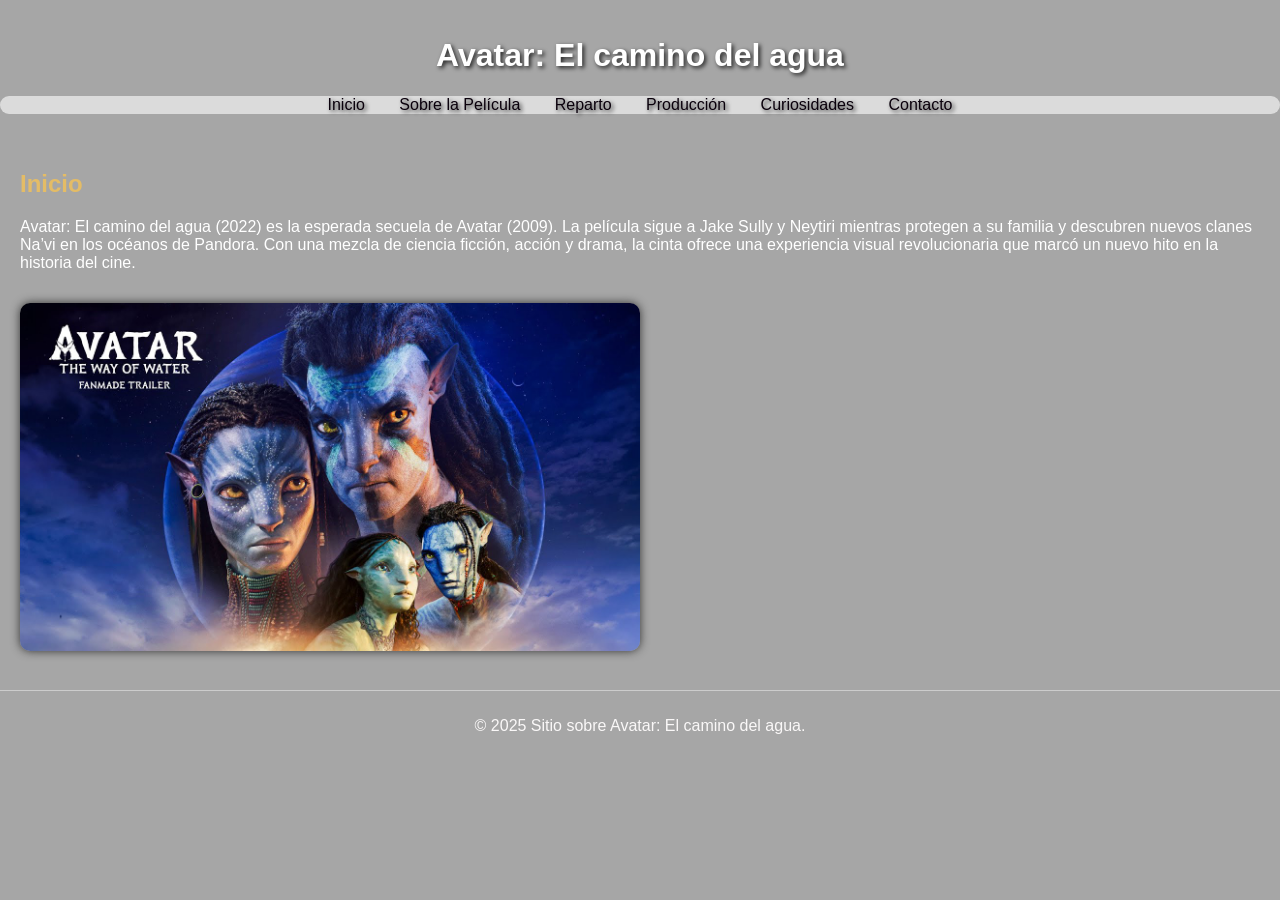
==== index.html @ 69cedea7 "Add files via upload" ====
<!DOCTYPE html>

<html lang="es">

<head>

    <meta charset="UTF-8">

    <meta name="viewport" content="width=device-width, initial-scale=1.0">

    <title>Avatar: El camino del agua</title>

    <link rel="stylesheet" href="/primerparcial.css">

    <link rel="stylesheet" href="/inicio.css">


</head>

<body>

       <header>

        <h1>Avatar: El camino del agua</h1>

              <nav>

            <ul>

                <li><a href="#index">Inicio</a></li>

                <li><a href="./sobre la pelicula.html">Sobre la Película</a></li>

                <li><a href="./reparto.html">Reparto</a></li>

                <li><a href="./produccion.html">Producción</a></li>

                <li><a href="./curiosidades.html">Curiosidades</a></li>

                <li><a href="./contacto.html">Contacto</a></li>

            </ul>

        </nav>

    </header>

    <main>

       <section>

        <div class="inicio">
   
      <h2>Inicio</h2>

         <p>Avatar: El camino del agua (2022) es la esperada secuela de Avatar (2009). 

            La película sigue a Jake Sully y Neytiri mientras protegen a su familia y descubren nuevos clanes Na’vi en los océanos de Pandora.

             Con una mezcla de ciencia ficción, acción y drama, la cinta ofrece una experiencia visual revolucionaria que marcó un nuevo hito en la historia del cine.</p>

        <div class="poster">

         <img src="imagen/avatar.jpg">

        </div>

       </div>

       </section>
   
   </main>

    <footer>

        <p>&copy; 2025 Sitio sobre Avatar: El camino del agua.</p>

    </footer>

</body>

</html>
---- primerparcial.css ----
body {

  margin: 0;

  padding: 0;

  font-family: 'futura', sans-serif;

  background-image: url("imagen/fondo-de-avatar.jpg");

  background-size: cover;

  background-position: center;

  background-attachment: fixed;

  color: #fff;
  
}


header {

    background: transparent;

    color: #fff;

    padding: 1rem 0;

    text-align: center;

    text-shadow: 2px 2px 4px rgba(0, 0, 0, 0.8);
    
}

nav ul {

    background-color: rgba(255, 255, 255, 0.6);

    padding: 10px;

    border-radius: 10px;
    
    list-style: none;

    padding: 0;

    margin: 0;
}

nav ul li {

    display: inline-block;

    margin: 0 15px;

}

nav ul li a {

    color: #0a010c;

    text-decoration: none;

}

section {

    

    padding: 20px;

    border-bottom: 1px solid #ccc;

}

h2 {

    color: #e4bc66;

}

img {

    max-width: 60%;

    height: auto;

    display: inline-block;

    margin: 15px auto;

    border-radius: 10px;

    box-shadow: 0 0 10px #333;

}

footer {

    text-align: center;

    background: transparent;

    color: #faf8f8;

    padding: 10px 0;

}

footer a:visited, section a:visited {
    
    color: #f5edf7;
}

footer a:hover, section a:hover {

    color: #f31515;
    
}

body::before {

  content: "";

  position: fixed;

  top: 0;

  left: 0;

  width: 100%;

  height: 100%;

  background: rgba(0, 0, 0, 0.35);

  z-index: -1;
  
}
---- inicio.css ----
.index {

  max-width: 1000px;

  margin: 0 auto;

  text-align: center;

}

.index h2 {

  font-size: 2em;

  color: #e4bc66;

  margin-bottom: 15px;

}

.index p {

  font-size: 1.2em;

  line-height: 1.6;

  margin-bottom: 20px;

}

.poster img {

 max-width: 50%;

 }
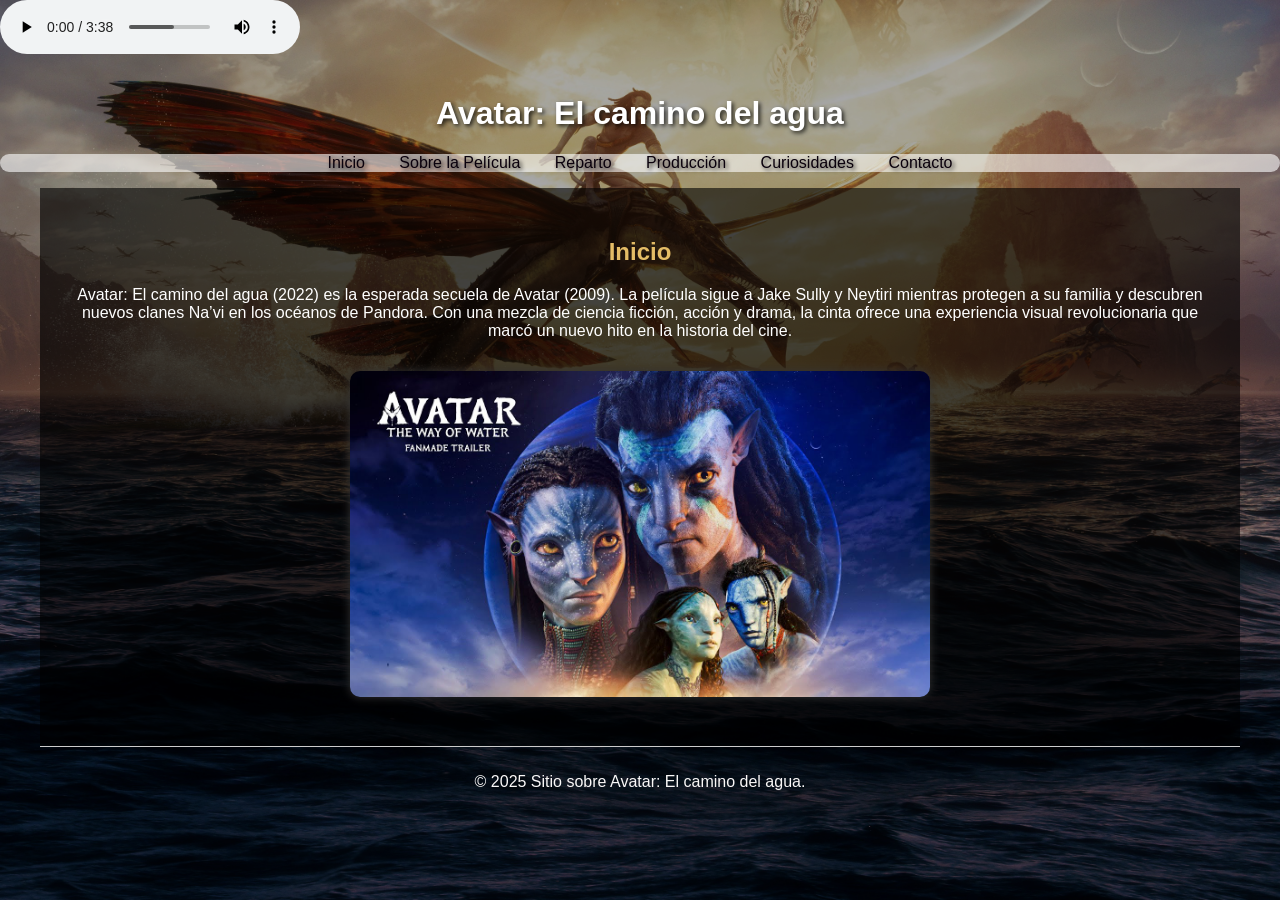
==== commit 34e111e4: "Update index.html" ====
--- a/index.html
+++ b/index.html
@@ -10,14 +10,20 @@
 
     <title>Avatar: El camino del agua</title>
 
-    <link rel="stylesheet" href="/primerparcial.css">
+    <link rel="stylesheet" href="./primerparcial.css">
 
-    <link rel="stylesheet" href="/inicio.css">
+    <link rel="stylesheet" href="./inicio.css">
 
 
 </head>
 
 <body>
+
+    <audio controls loop autoplay>
+        
+    <source src="imagen/avatar2.mp3" type="audio/mp3">
+   
+</audio>
 
        <header>
 
@@ -87,3 +93,5 @@
 
 
 
+
+
--- a/primerparcial.css
+++ b/primerparcial.css
@@ -45,7 +45,7 @@
 
     padding: 0;
 
-    margin: 0;
+    margin: 0 auto;
 }
 
 nav ul li {
@@ -65,12 +65,24 @@
 }
 
 section {
-
     
-
     padding: 20px;
 
     border-bottom: 1px solid #ccc;
+
+  max-width: 1200px;
+
+  margin: 0 auto;
+
+  box-sizing: border-box;
+
+  text-align: center;
+
+  background-color: rgba(0,0,0,0.6);
+
+  padding-top: 30px;
+
+  padding-bottom: 30px;
 
 }
 
@@ -149,3 +161,8 @@
 
 
 
+
+
+
+
+
